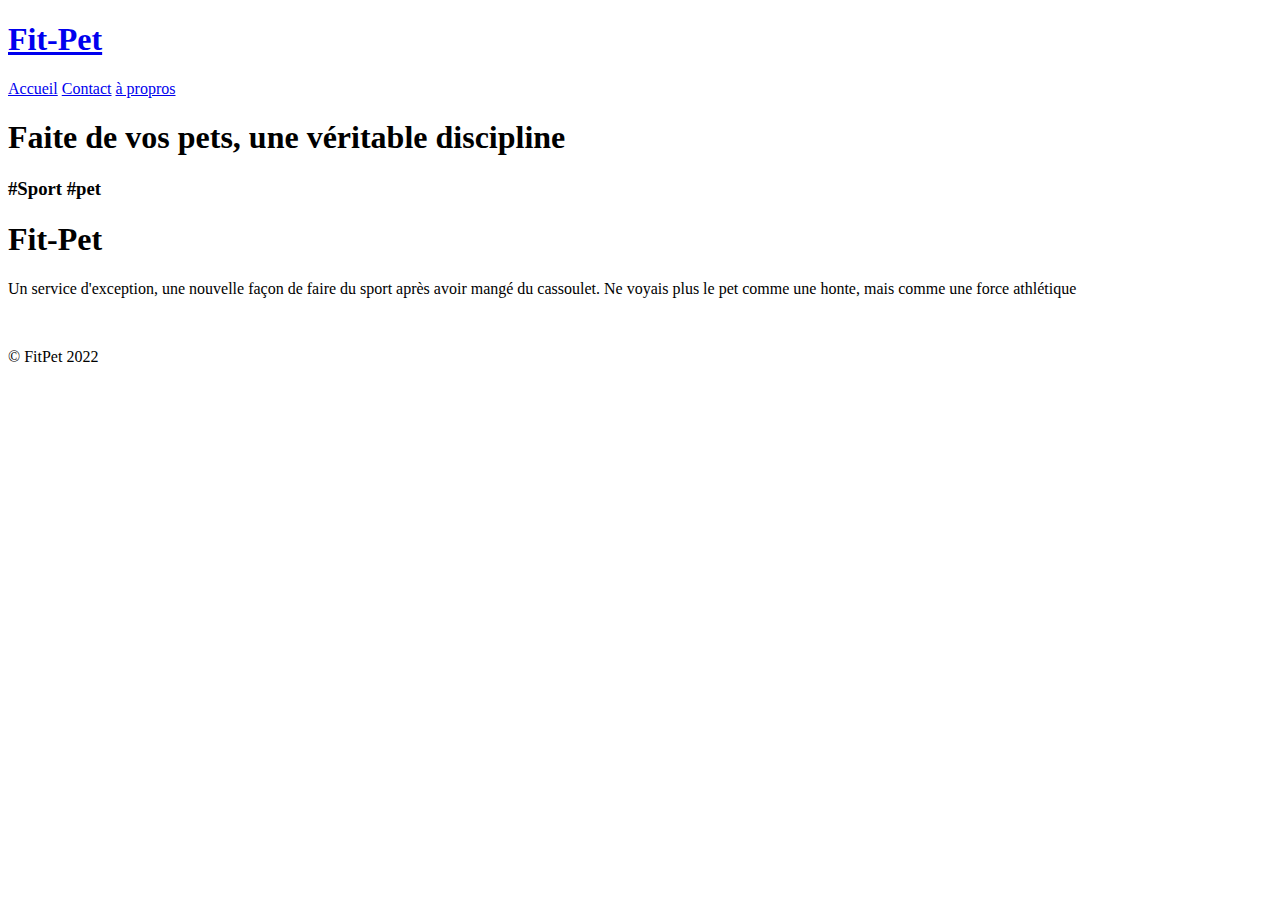
==== index.html @ 032de398 "Site SIN fini #FITPET" ====
<!DOCTYPE html>
<html lang="fr">

<head>
    <meta charset="UTF-8">
    <meta http-equiv="X-UA-Compatible" content="IE=edge">
    <meta name="viewport" content="width=device-width, initial-scale=1.0">
    <link rel="icon" type="image/png" href="img/muscu.png" />
    <title>Accueil</title>
    <link rel="stylesheet" href="css/aos.css" />
    <link rel="stylesheet" href="/css/style.css">
</head>

<body>
    <header data-aos="fade-down">
        <h1 class="header-title"><a href="/">Fit-Pet</a></h1>
        <div class="link-ctn">
            <a href="/">Accueil</a>
            <a href="/contact.html">Contact</a>
            <a href="/a-propos.html">à propros</a>
        </div>
    </header>
    <main class="hero">
        <div class="hero-title">
            <h1>Faite de vos pets, une véritable discipline</h1>
            <h3>#Sport #pet</h3>
        </div>
    </main>
    <section class="feature">


        <div data-aos="fade-up" class="txt-ctn">
            <h1>
                Fit-Pet
            </h1>
            <p data-aos="fade-up" data-aos-delay="400">Un service d'exception, une nouvelle façon de faire du sport
                après avoir mangé du cassoulet. Ne
                voyais plus le pet comme une honte, mais comme une force athlétique</p>
        </div>
        <img data-aos="fade-up" data-aos-delay="300" src="img/téléchargement.png" alt="">


    </section>
    <footer>
        <p>&copy; FitPet
            2022
        </p>
    </footer>
    <script src="js/aos.js"></script>
    <script>
        AOS.init();
    </script>
</body>


</html>
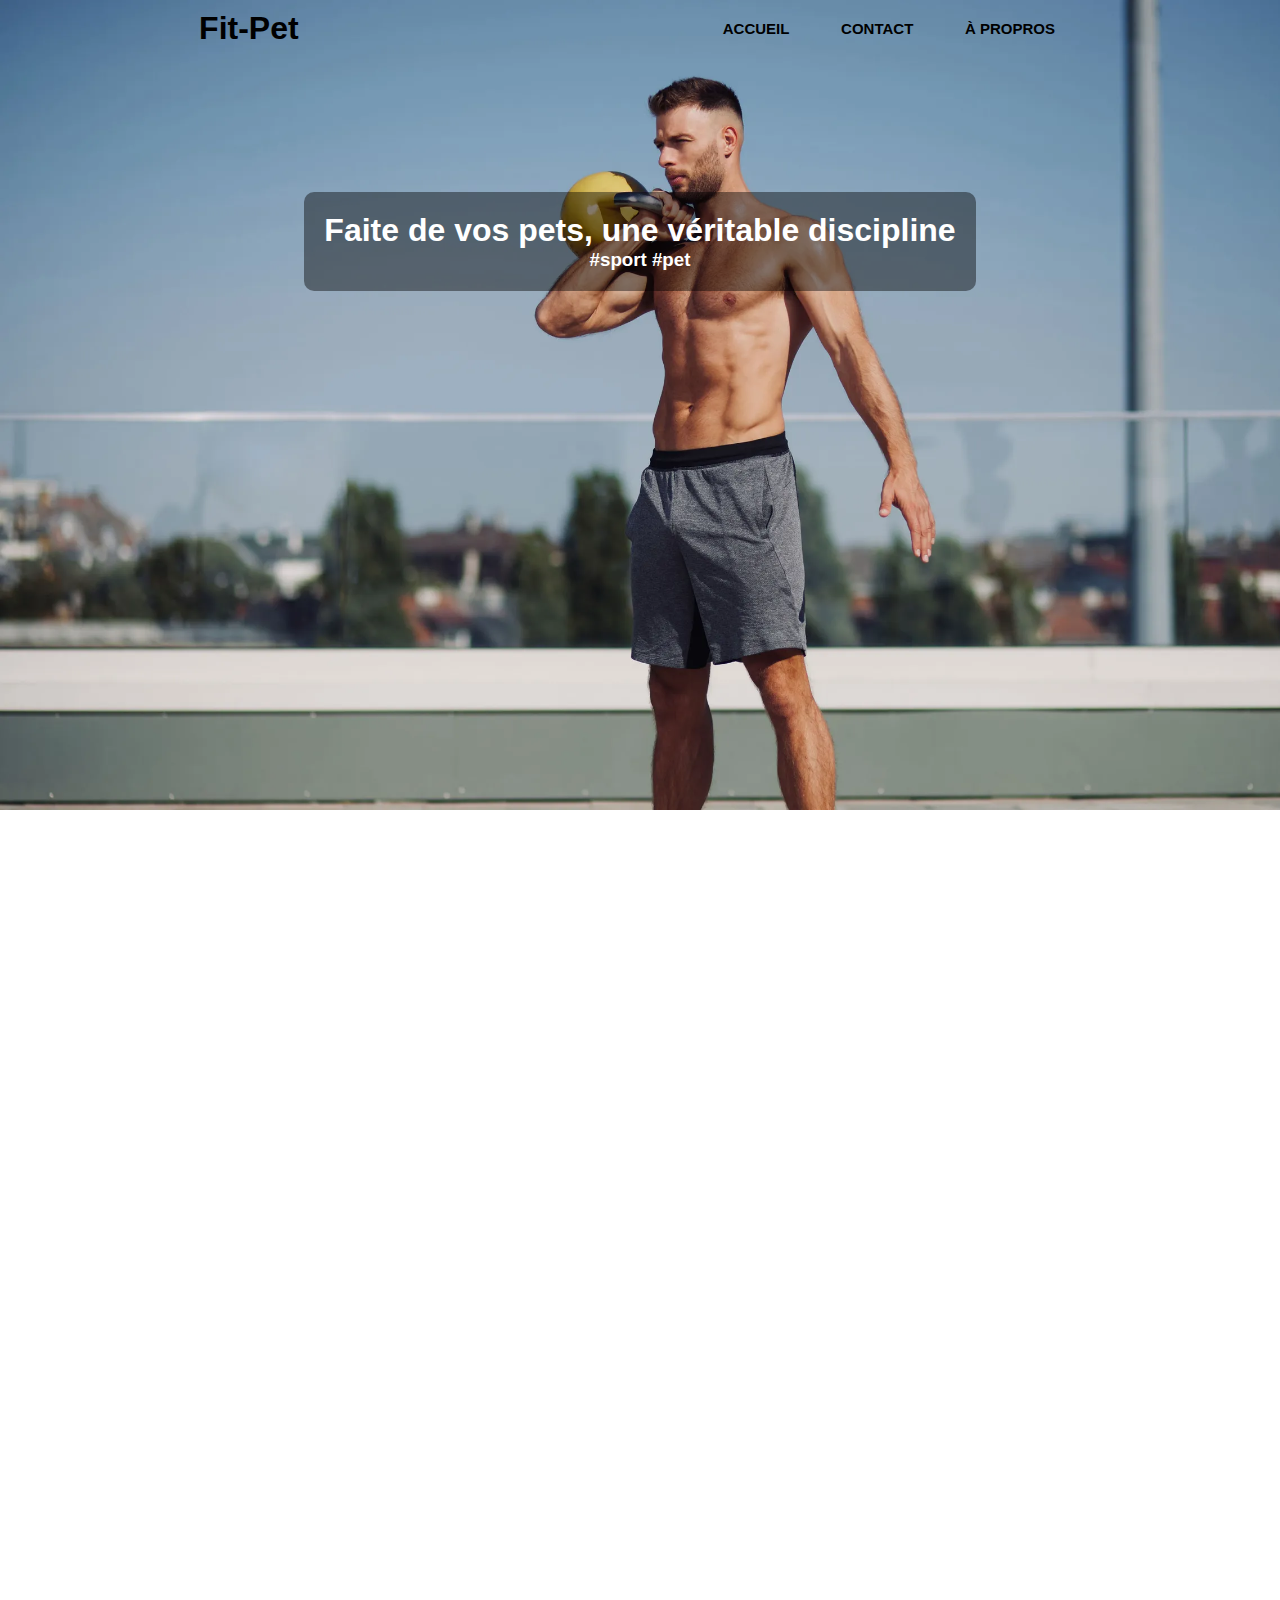
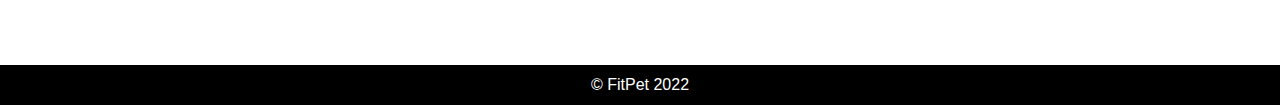
==== commit 2f30fc03: "Add files via upload" ====
--- a/index.html
+++ b/index.html
@@ -2,54 +2,54 @@
 <html lang="fr">
 
 <head>
-    <meta charset="UTF-8">
-    <meta http-equiv="X-UA-Compatible" content="IE=edge">
-    <meta name="viewport" content="width=device-width, initial-scale=1.0">
-    <link rel="icon" type="image/png" href="img/muscu.png" />
-    <title>Accueil</title>
-    <link rel="stylesheet" href="css/aos.css" />
-    <link rel="stylesheet" href="/css/style.css">
+	<meta charset="UTF-8">
+	<meta http-equiv="X-UA-Compatible" content="IE=edge">
+	<meta name="viewport" content="width=device-width, initial-scale=1.0">
+	<link rel="icon" type="image/png" href="img/muscu.png" />
+	<title>Accueil</title>
+	<link rel="stylesheet" href="css/aos.css" />
+	<link rel="stylesheet" href="/css/style.css">
 </head>
 
 <body>
-    <header data-aos="fade-down">
-        <h1 class="header-title"><a href="/">Fit-Pet</a></h1>
-        <div class="link-ctn">
-            <a href="/">Accueil</a>
-            <a href="/contact.html">Contact</a>
-            <a href="/a-propos.html">à propros</a>
-        </div>
-    </header>
-    <main class="hero">
-        <div class="hero-title">
-            <h1>Faite de vos pets, une véritable discipline</h1>
-            <h3>#Sport #pet</h3>
-        </div>
-    </main>
-    <section class="feature">
+	<header data-aos="fade-down">
+		<h1 class="header-title"><a href="/">Fit-Pet</a></h1>
+		<div class="link-ctn">
+			<a href="/">Accueil</a>
+			<a href="/contact.html">Contact</a>
+			<a href="/a-propos.html">à propros</a>
+		</div>
+	</header>
+	<main class="hero">
+		<div class="hero-title">
+			<h1>Faite de vos pets, une véritable discipline</h1>
+			<h3>#sport #pet</h3>
+		</div>
+	</main>
+	<section class="feature">
 
 
-        <div data-aos="fade-up" class="txt-ctn">
-            <h1>
-                Fit-Pet
-            </h1>
-            <p data-aos="fade-up" data-aos-delay="400">Un service d'exception, une nouvelle façon de faire du sport
-                après avoir mangé du cassoulet. Ne
-                voyais plus le pet comme une honte, mais comme une force athlétique</p>
-        </div>
-        <img data-aos="fade-up" data-aos-delay="300" src="img/téléchargement.png" alt="">
+		<div data-aos="fade-up" class="txt-ctn">
+			<h1>
+				Fit-Pet
+			</h1>
+			<p data-aos="fade-up" data-aos-delay="400">Un service d'exception, une nouvelle façon de faire du sport
+				après avoir mangé du cassoulet. Ne
+				voyais plus le pet comme une honte, mais comme une force athlétique</p>
+		</div>
+		<img data-aos="fade-up" data-aos-delay="300" src="img/téléchargement.png" alt="">
 
 
-    </section>
-    <footer>
-        <p>&copy; FitPet
-            2022
-        </p>
-    </footer>
-    <script src="js/aos.js"></script>
-    <script>
-        AOS.init();
-    </script>
+	</section>
+	<footer>
+		<p>&copy; FitPet
+			2022
+		</p>
+	</footer>
+	<script src="js/aos.js"></script>
+	<script>
+		AOS.init();
+	</script>
 </body>
 
 
--- a/css/style.css
+++ b/css/style.css
@@ -0,0 +1,120 @@
+* {
+  margin: 0;
+  padding: 0;
+  font-family: Arial, Helvetica, sans-serif;
+}
+
+a {
+  text-decoration: none;
+  color: black;
+}
+
+header {
+  display: flex;
+  align-items: center;
+  justify-content: space-around;
+  padding-top: 10px;
+  padding-bottom: 20px;
+  z-index: 2;
+  color: black;
+
+  position: absolute;
+  width: 100%;
+}
+
+.header-title {
+  color: white;
+}
+
+.link-ctn {
+  width: 30%;
+  justify-content: space-around;
+  display: flex;
+  align-items: center;
+}
+
+.link-ctn a {
+  font-size: 15px;
+  color: black;
+  padding: 10px;
+  font-weight: bolder;
+  text-transform: uppercase;
+}
+.link-ctn a:hover {
+  padding: 10px;
+  background-color: black;
+  color: white;
+  border-radius: 10px;
+  transition: 0.3s;
+}
+.hero {
+  height: 90vh;
+  background-image: url("/img/sport.webp");
+  background-repeat: no-repeat;
+  background-size: cover;
+  width: 100%;
+  color: white;
+  display: flex;
+  justify-content: center;
+}
+
+.hero-title {
+  display: flex;
+  flex-direction: column;
+  align-items: center;
+  margin-top: 15%;
+  height: min-content;
+  padding: 20px;
+  border-radius: 10px;
+  background-color: rgba(0, 0, 0, 0.425);
+}
+
+.feature {
+  height: 95vh;
+  display: flex;
+  justify-content: space-around;
+  align-items: center;
+}
+.contact-ctn {
+  display: flex;
+  justify-content: space-between;
+  align-items: flex-start;
+}
+
+.contact-ctn a {
+  font-size: 20px;
+}
+
+.contact-ctn a:hover {
+  text-decoration: underline;
+  color: blue;
+}
+.contact-ctn h1 {
+}
+.feature img {
+  width: 30%;
+}
+
+.txt-ctn {
+  width: 50%;
+  padding: 20px;
+}
+
+.txt-ctn h1 {
+  font-size: 40px;
+  margin-bottom: 15px;
+}
+
+.txt-ctn p {
+  font-size: 20px;
+  margin-bottom: 15px;
+}
+
+footer {
+  height: 40px;
+  display: flex;
+  color: white;
+  align-items: center;
+  justify-content: center;
+  background-color: black;
+}
